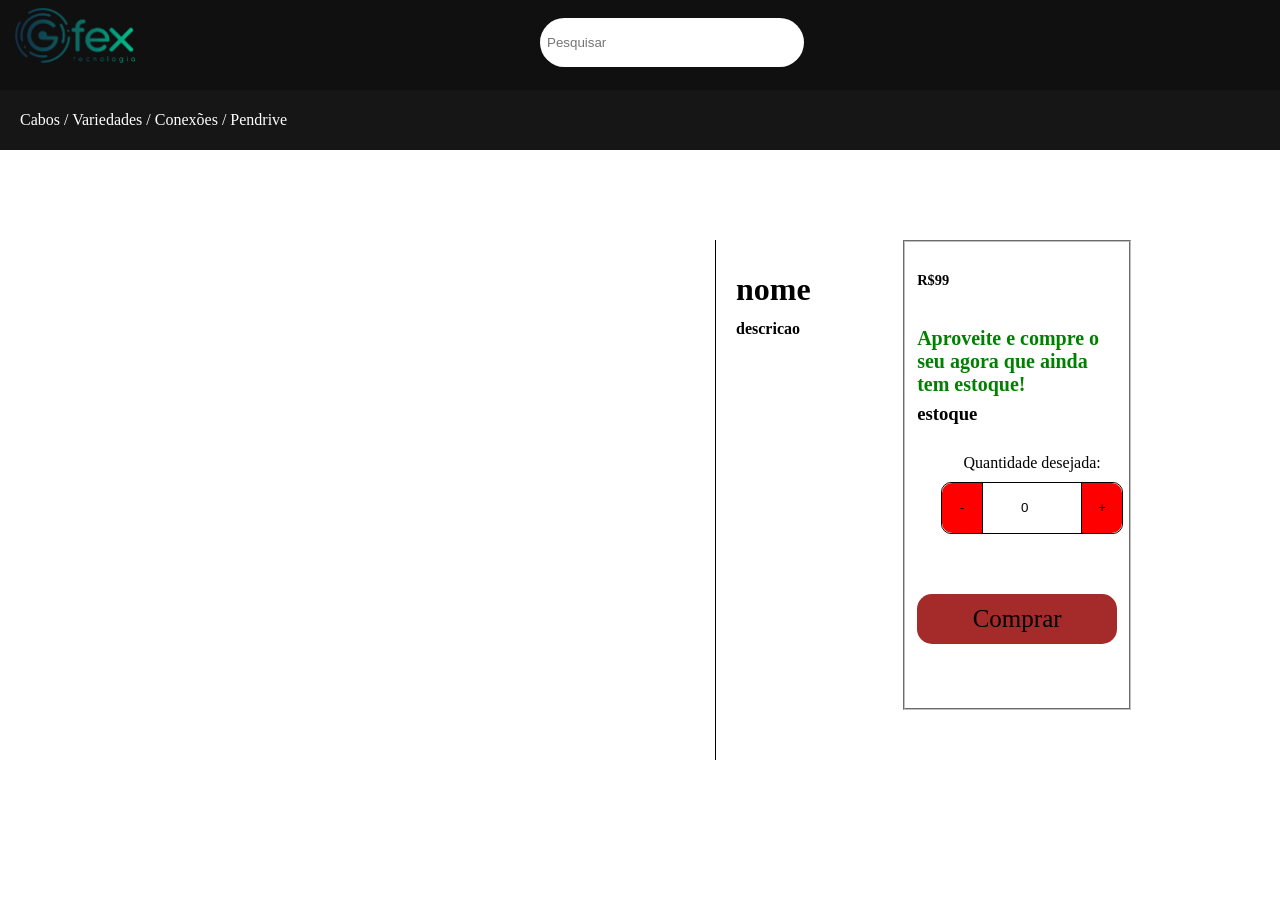
==== compra.html @ 710a85a3 "Add files via upload" ====
<!DOCTYPE html>
<html lang="pt-br">
  <head>
    <meta charset="UTF-8" />
    <meta name="viewport" content="width=device-width, initial-scale=1.0" />
    <title>LojaTech</title>
    <link rel="stylesheet" href="./css/compra.css" />
    <script src="index.js"></script>
  </head>

  <body></body>
    <!--Navbar-->
    <nav>
      <div id="nav1">
        <div id="nav11">
          <a href="index.html">
          <img src="/assets/fex.png" id="logo">
          </a>
        </div>
        <div id="nav12">
          <input type="text" id="pesquisa" placeholder="Pesquisar">
        </div>
      </div>
      <div id="nav2">
        <p>Cabos / Variedades / Conexões / Pendrive</p>
      </div>
    </nav>
    <!--flex da pagina depois do navbar-->
    <div class="bodypage">
    <div class="compra">

      <div class="img_compra">
        <div id="flex_img">
          <img id="imagem">
        </div>
      </div>
      <div class="text_compra">
        <div id="flex_text">
          <h1 id="nome">nome</h1>
          <h4 id="descricao">descricao</h4>
        </div>
        <div id="comprar">
          <fieldset>
            
            <h2 id="preco"><span id="real">R$</span><span id="precoin"></span><span id="decimal">99</span></h2>
            <h2 id="aproveite">Aproveite e compre o seu agora que ainda tem estoque!</h2>
            <h3 id="estoque">estoque</h3>
            <!--Input da quantidade que o usuario deseja comprar-->
            
          <div id="campoInput">
            <label for="quant" id="quant">Quantidade desejada:</label>
            <div id="queroalinharmaisnaoda">
            <button onclick="alterarValor(-1)" class="maismenos" id="menos">-</button>
          <input type="number" name="quant" id="inputValor" value="0" onchange="validarLimite()">
          <button onclick="alterarValor(1)" class="maismenos" id="mais">+</button>
          </div>
          </div>
         
          <div id="text_flex">
            <a href="relatorio.html" onclick="comprar()" id="butcomprar">
              Comprar
            </a>
          </fieldset>
        </div>
            
          
        </div>
      </div>
    </div>
    </div>

    <div class="rodape"></div>
    <script src="./js/compra.js">
      
    </script>
  </body>
</html>
---- css/compra.css ----
body {
  margin: 0 auto;
}

h1,
h2,
h3,
a {
  text-decoration: none;
  color: black;
}

p {
  color: white;
}

nav {
  display: flex;
  flex-direction: column;
  align-items: center;
  justify-content: center;

  width: 100%;
  height: 150px;

  margin: 0 auto;
}

#nav1 {
  display: flex;
  align-items: center;
  justify-content: space-between;
  background-color: #101010;

  width: 100%;
  height: 70%;
  margin-top: -15px;
}

#nav11 {
  display: flex;
  align-items: center;
  justify-content: space-between;

  width: 5%;
}

#pesquisa {
  width: 250px;
  height: 35px;

  border: none;
  border-radius: 30px;
  padding: 7px;

  margin-bottom: -10px;
}

#nav12 {
  display: flex;
  align-items: center;
  justify-content: center;

  width: 95%;
  padding: 10px;
}

#nav2 {
  display: flex;
  align-items: center;
  justify-content: space-between;

  width: 100%;
  height: 40%;
  background-color: #161616;
}

#nav2 p {
  margin-left: 20px;
  margin-right: 20px;
}

#logo {
  width: 120px;
  padding: 15px;
}

.bodypage {
  width: 100%;
  background-color: white;
}

.compra {
  display: flex;
  align-items: flex-start;
  justify-content: space-between;

  margin: 30px 200px 30px 200px;
  padding-top: 60px;
  gap: 15px;

  background-color: white;
}

#flex_img {
  width: 500px;
}
#flex_img img {
  width: 100%;
}

.text_compra {
  display: flex;
  align-items: flex-start;
  justify-content: space-between;

  width: 100%;
  height: 500px;
}

#flex_text {
  width: 60%;
  height: 100%;
  padding: 10px 50px 10px 20px;
  border-left: solid 1px black;

  display: flex;
  flex-direction: column;
  align-items: flex-start;
  justify-content: flex-start;
}

#descricao {
  margin-top: -10px;
}

#text_flex {
  display: flex;
  align-items: center;
  justify-content: center;
}

#comprar {
  display: flex;
  flex-direction: column;
  align-items: center;
  justify-content: space-between;

  width: 40%;
}

#real,
#decimal {
  font-size: 0.6em;
  vertical-align: super;
  line-height: -1;
  top: -0.3em;
  position: relative;
}

#precoin {
  font-size: 35px;
}

#aproveite {
  font-size: 20px;
  color: green;
}

#estoque {
  margin-top: -10px;
}

fieldset {
  width: 100%;
  height: 450px;
}

#butcomprar {
  display: flex;
  margin-top: 50px;
  background-color: brown;
  border-radius: 15px;
  align-items: center;
  justify-content: center;
  width: 200px;
  height: 50px;
  font-size: 25px;
}

#campoInput {
  display: flex;
  flex-direction: column;
  align-items: center;
  justify-content: center;
  width: 180px;
  height: 100px;
}

#quant {
  margin-right: -50px;
}

#queroalinharmaisnaoda {
  border: solid 1px black;
  border-radius: 10px;
  display: flex;
  align-items: center;
  justify-content: center;
  width: 180px;
  height: 50px;
  overflow: hidden;
  margin-top: 10px;
  margin-right: -50px;
}

#campoInput button,
#campoInput input {
  background: none;
  border: none;
  box-sizing: border-box;
}

.maismenos {
  width: 50px;
  height: 50px;
}

#menos {
  border-radius: 10px 0 0 10px;
}

#mais {
  border-radius: 0px 10px 10px 0px;
}

#campoInput button {
  background-color: red;
}
#campoInput input {
  border-left: solid 1px black;
  border-right: solid 1px black;
  width: 100px;
  height: 50px;
  text-align: center;
}
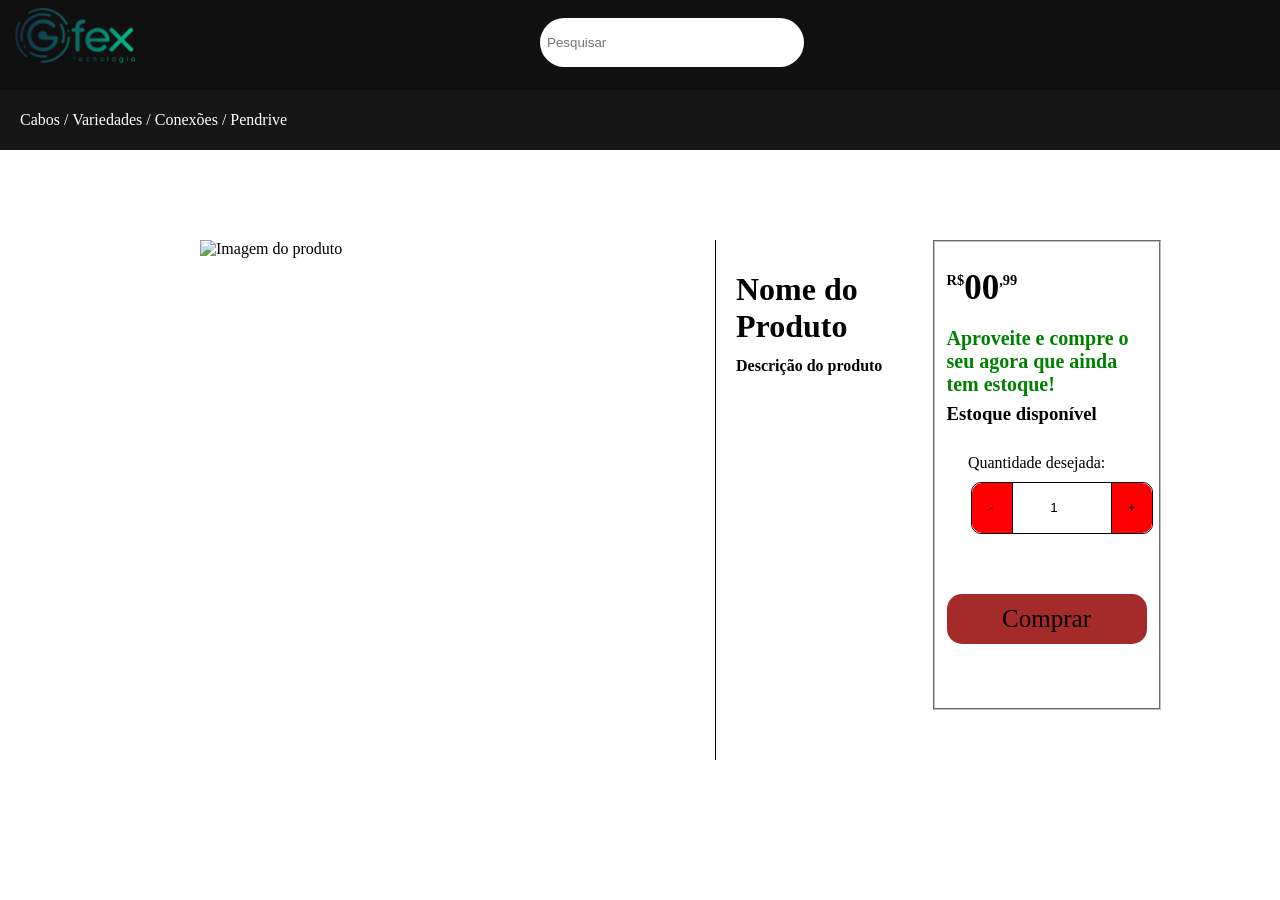
==== commit 2dc14b63: "Update title and structure of compra.html" ====
--- a/compra.html
+++ b/compra.html
@@ -3,18 +3,18 @@
   <head>
     <meta charset="UTF-8" />
     <meta name="viewport" content="width=device-width, initial-scale=1.0" />
-    <title>LojaTech</title>
+    <title>LojaTech - Compra</title>
     <link rel="stylesheet" href="./css/compra.css" />
     <script src="index.js"></script>
   </head>
 
-  <body></body>
+  <body>
     <!--Navbar-->
     <nav>
       <div id="nav1">
         <div id="nav11">
           <a href="index.html">
-          <img src="/assets/fex.png" id="logo">
+            <img src="./assets/fex.png" id="logo" alt="Logo LojaTech">
           </a>
         </div>
         <div id="nav12">
@@ -25,53 +25,52 @@
         <p>Cabos / Variedades / Conexões / Pendrive</p>
       </div>
     </nav>
-    <!--flex da pagina depois do navbar-->
+
+    <!--Corpo da página-->
     <div class="bodypage">
-    <div class="compra">
+      <div class="compra">
+        
+        <div class="img_compra">
+          <div id="flex_img">
+            <img id="imagem" alt="Imagem do produto">
+          </div>
+        </div>
 
-      <div class="img_compra">
-        <div id="flex_img">
-          <img id="imagem">
-        </div>
-      </div>
-      <div class="text_compra">
-        <div id="flex_text">
-          <h1 id="nome">nome</h1>
-          <h4 id="descricao">descricao</h4>
-        </div>
-        <div id="comprar">
-          <fieldset>
-            
-            <h2 id="preco"><span id="real">R$</span><span id="precoin"></span><span id="decimal">99</span></h2>
-            <h2 id="aproveite">Aproveite e compre o seu agora que ainda tem estoque!</h2>
-            <h3 id="estoque">estoque</h3>
-            <!--Input da quantidade que o usuario deseja comprar-->
-            
-          <div id="campoInput">
-            <label for="quant" id="quant">Quantidade desejada:</label>
-            <div id="queroalinharmaisnaoda">
-            <button onclick="alterarValor(-1)" class="maismenos" id="menos">-</button>
-          <input type="number" name="quant" id="inputValor" value="0" onchange="validarLimite()">
-          <button onclick="alterarValor(1)" class="maismenos" id="mais">+</button>
+        <div class="text_compra">
+          <div id="flex_text">
+            <h1 id="nome">Nome do Produto</h1>
+            <h4 id="descricao">Descrição do produto</h4>
           </div>
+
+          <div id="comprar">
+            <fieldset>
+              <h2 id="preco">
+                <span id="real">R$</span><span id="precoin">00</span><span id="decimal">,99</span>
+              </h2>
+              <h2 id="aproveite">Aproveite e compre o seu agora que ainda tem estoque!</h2>
+              <h3 id="estoque">Estoque disponível</h3>
+              
+              <!--Input da quantidade-->
+              <div id="campoInput">
+                <label for="inputValor">Quantidade desejada:</label>
+                <div id="queroalinharmaisnaoda">
+                  <button type="button" onclick="alterarValor(-1)" class="maismenos" id="menos">-</button>
+                  <input type="number" name="quant" id="inputValor" value="1" min="1" onchange="validarLimite()">
+                  <button type="button" onclick="alterarValor(1)" class="maismenos" id="mais">+</button>
+                </div>
+              </div>
+           
+              <div id="text_flex">
+                <a href="relatorio.html" onclick="comprar()" id="butcomprar">Comprar</a>
+              </div>
+            </fieldset>
           </div>
-         
-          <div id="text_flex">
-            <a href="relatorio.html" onclick="comprar()" id="butcomprar">
-              Comprar
-            </a>
-          </fieldset>
-        </div>
-            
-          
+
         </div>
       </div>
     </div>
-    </div>
 
     <div class="rodape"></div>
-    <script src="./js/compra.js">
-      
-    </script>
+    <script src="./js/compra.js"></script>
   </body>
 </html>
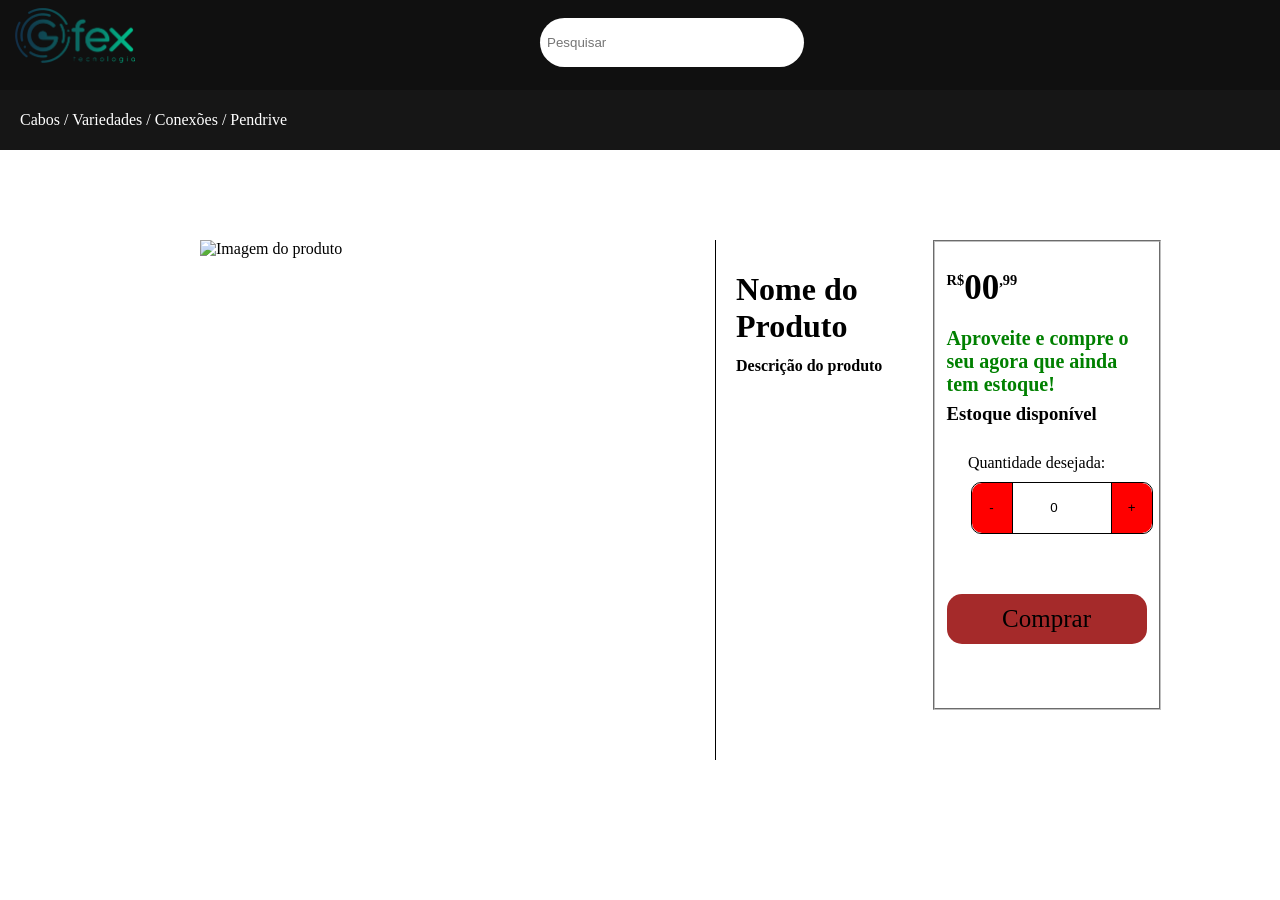
==== commit a5711bad: "Fix comprar function call to include event parameter" ====
--- a/compra.html
+++ b/compra.html
@@ -61,7 +61,7 @@
               </div>
            
               <div id="text_flex">
-                <a href="relatorio.html" onclick="comprar()" id="butcomprar">Comprar</a>
+                <a href="relatorio.html" onclick="comprar(event)" id="butcomprar">Comprar</a>
               </div>
             </fieldset>
           </div>
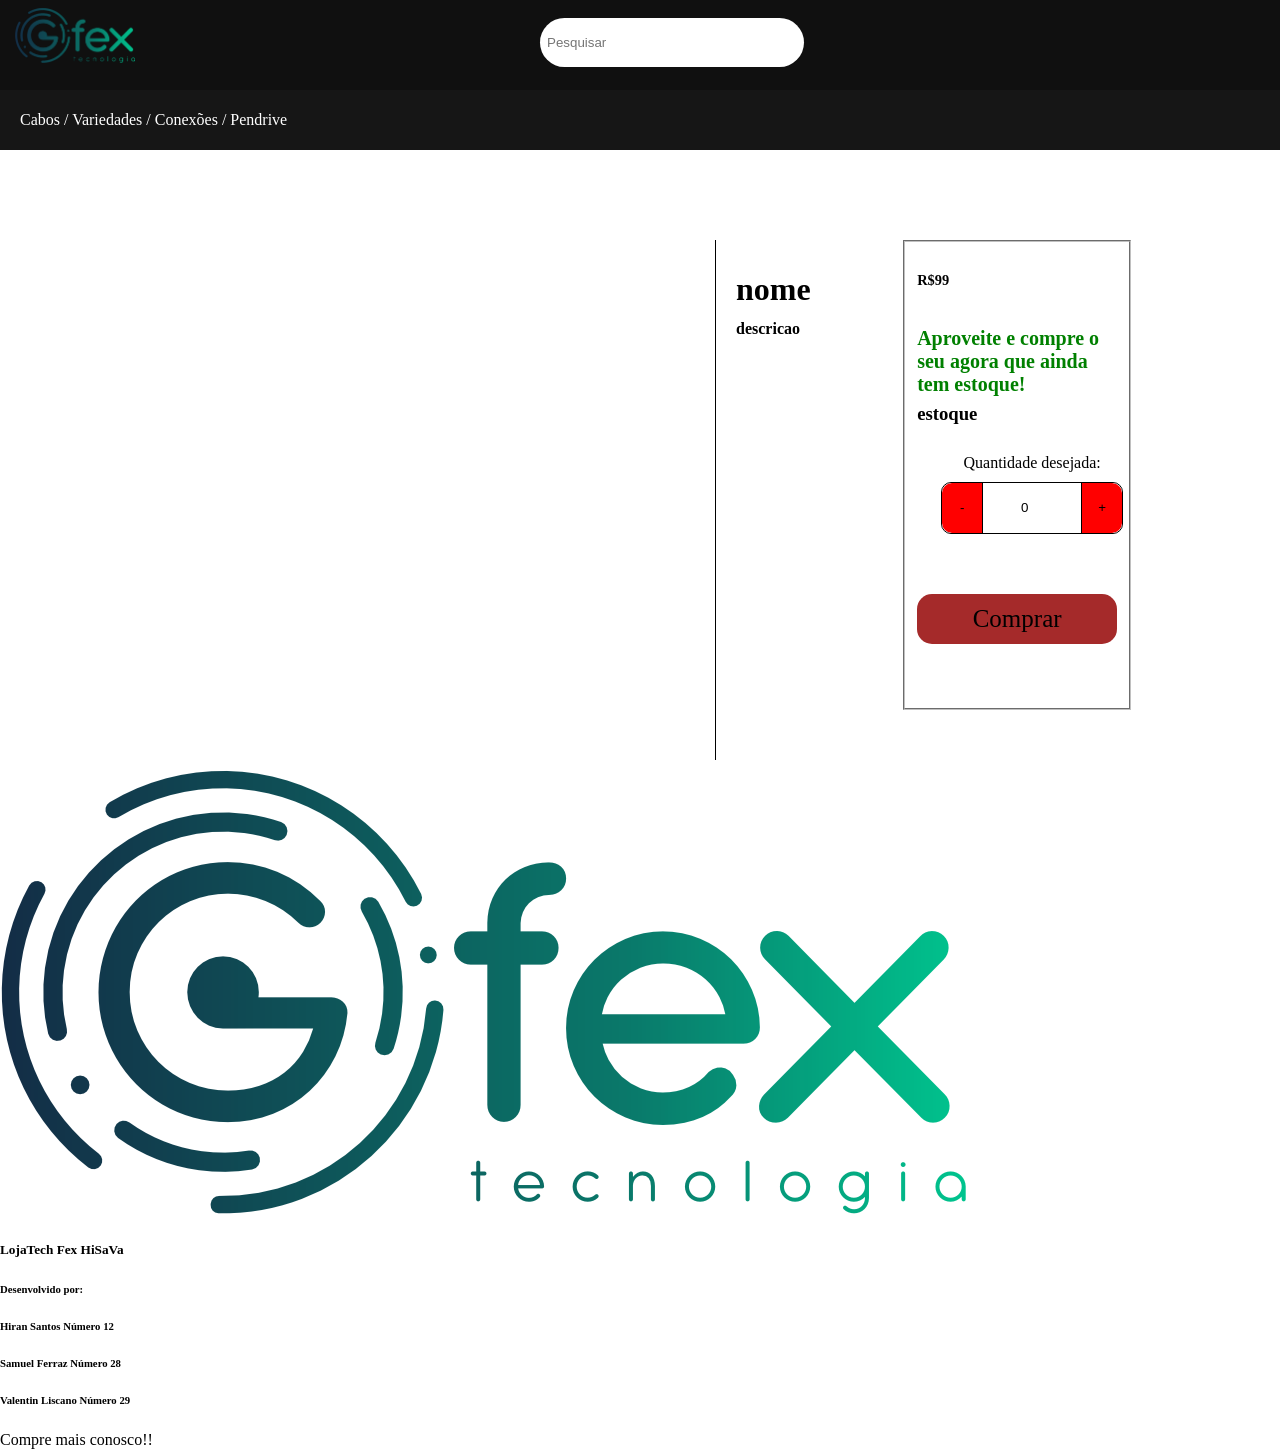
==== commit 59ee77af: "Refactor compra.html structure and scripts" ====
--- a/compra.html
+++ b/compra.html
@@ -3,9 +3,9 @@
   <head>
     <meta charset="UTF-8" />
     <meta name="viewport" content="width=device-width, initial-scale=1.0" />
-    <title>LojaTech - Compra</title>
-    <link rel="stylesheet" href="./css/compra.css" />
-    <script src="index.js"></script>
+    <title>LojaTech</title>
+    <link rel="stylesheet" href="css/compra.css" />
+    <script src="js/compra.js" defer></script>
   </head>
 
   <body>
@@ -14,7 +14,7 @@
       <div id="nav1">
         <div id="nav11">
           <a href="index.html">
-            <img src="./assets/fex.png" id="logo" alt="Logo LojaTech">
+          <img src="assets/fex.png" id="logo">
           </a>
         </div>
         <div id="nav12">
@@ -25,52 +25,68 @@
         <p>Cabos / Variedades / Conexões / Pendrive</p>
       </div>
     </nav>
-
-    <!--Corpo da página-->
+    <!--Conteiner da pagina/site -->
     <div class="bodypage">
-      <div class="compra">
-        
-        <div class="img_compra">
-          <div id="flex_img">
-            <img id="imagem" alt="Imagem do produto">
+    <div class="compra">
+    <!--Flex da imagem e a informação de comprar-->
+      <div class="img_compra">
+        <div id="flex_img">
+          <img id="imagem">
+        </div>
+      </div>
+      <div class="text_compra">
+        <div id="flex_text">
+          <h1 id="nome">nome</h1>
+          <h4 id="descricao">descricao</h4>
+        </div>
+        <div id="comprar">
+          <fieldset>
+    
+            <h2 id="preco"><span id="real">R$</span><span id="precoin"></span><span id="decimal">99</span></h2>
+            <h2 id="aproveite">Aproveite e compre o seu agora que ainda tem estoque!</h2>
+            <h3 id="estoque">estoque</h3>
+            <!--Input da quantidade que o usuario deseja comprar-->
+            
+          <div id="campoInput">
+            <label for="quant" id="quant">Quantidade desejada:</label>
+            <div id="queroalinharmaisnaoda">
+            <button onclick="alterarValor(-1)" class="maismenos" id="menos">-</button>
+          <input type="number" name="quant" id="inputValor" value="0" onchange="validarLimite()">
+          <button onclick="alterarValor(1)" class="maismenos" id="mais">+</button>
           </div>
+          </div>
+         
+          <div id="text_flex">
+            <a href="relatorio.html" onclick="comprar()" id="butcomprar">
+              Comprar
+            </a>
+          </div>
+          </fieldset>
         </div>
-
-        <div class="text_compra">
-          <div id="flex_text">
-            <h1 id="nome">Nome do Produto</h1>
-            <h4 id="descricao">Descrição do produto</h4>
-          </div>
-
-          <div id="comprar">
-            <fieldset>
-              <h2 id="preco">
-                <span id="real">R$</span><span id="precoin">00</span><span id="decimal">,99</span>
-              </h2>
-              <h2 id="aproveite">Aproveite e compre o seu agora que ainda tem estoque!</h2>
-              <h3 id="estoque">Estoque disponível</h3>
-              
-              <!--Input da quantidade-->
-              <div id="campoInput">
-                <label for="inputValor">Quantidade desejada:</label>
-                <div id="queroalinharmaisnaoda">
-                  <button type="button" onclick="alterarValor(-1)" class="maismenos" id="menos">-</button>
-                  <input type="number" name="quant" id="inputValor" value="1" min="1" onchange="validarLimite()">
-                  <button type="button" onclick="alterarValor(1)" class="maismenos" id="mais">+</button>
-                </div>
-              </div>
-           
-              <div id="text_flex">
-                <a href="relatorio.html" onclick="comprar(event)" id="butcomprar">Comprar</a>
-              </div>
-            </fieldset>
-          </div>
-
+            
+          
         </div>
       </div>
     </div>
+    </div>
 
-    <div class="rodape"></div>
-    <script src="./js/compra.js"></script>
+  <!--Rodapé-->
+  <div class="rodape">
+    <img src="assets/fex.png">
+  <div id="desenvolvedores">
+    <h5>LojaTech Fex HiSaVa</h5>
+    <h6>Desenvolvido por:</h6>
+    <h6>Hiran Santos Número 12</h6>
+    <h6>Samuel Ferraz Número 28</h6>
+    <h6>Valentin Liscano Número 29</h6>
+  </div>
+  <div id="Comprar mais coisas">
+    <a href="index.html">Compre mais conosco!!</a>
+  </div>
+</div>
+ <!--Script Puxando relatorio.js-->
+    <script src="js/compra.js">
+      
+    </script>
   </body>
 </html>
